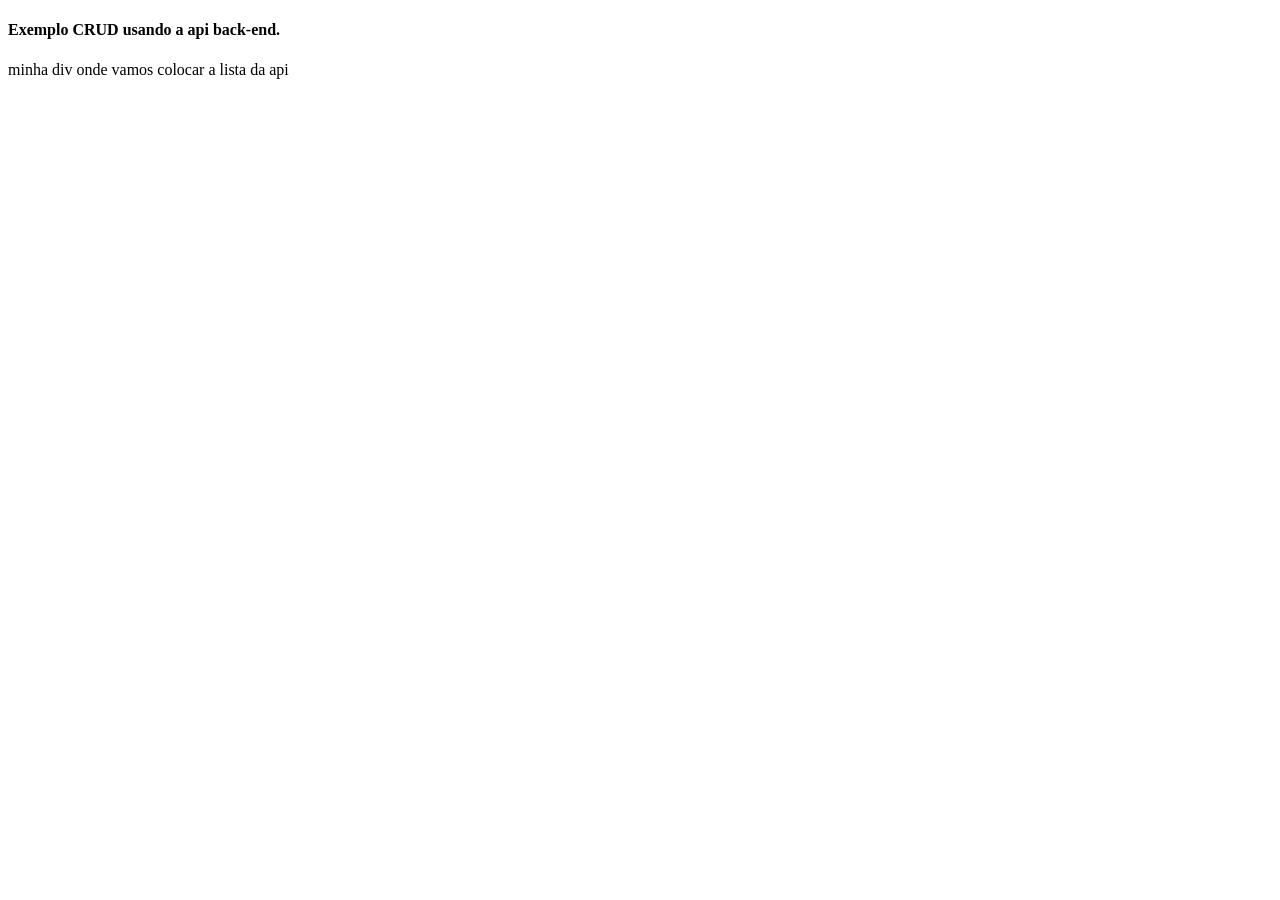
==== exemplo-crud/index.html @ bb21931f "start frontend com XMLHttpRequest" ====
<!DOCTYPE html><!-- indica que pode usar tags do HTML5 -->
<html>
<head>
    <title>Exemplo CRUD</title>
</head>
<body>
    <h4>Exemplo CRUD usando a api back-end.</h4>
    <div id="lista">minha div onde vamos colocar a lista da api</div>
    <script>
        // request via JavaScript ajax 4 passos
        // 01 criar a váriavel
        xhttp = new XMLHttpRequest();
        // 02 definição do nosso request (forma e endereço)
        xhttp.open("GET","https://qua-209050.herokuapp.com/api/usuario/");
        // 03 manda de fato a request
        xhttp.send();
        // 04 execução quando tiver a devolutiva do request
        xhttp.onload = function(){
            lista = this.responseText;
            console.log(lista);
            lista = JSON.parse(lista);
            console.log(lista);

            document.getElementById('lista').innerHTML = "Lista de pessoas <br>";

            for (const i of lista) {
                document.getElementById('lista').append(i.email+" - ");    
            }
            
        }

    </script>
</body>
</html>
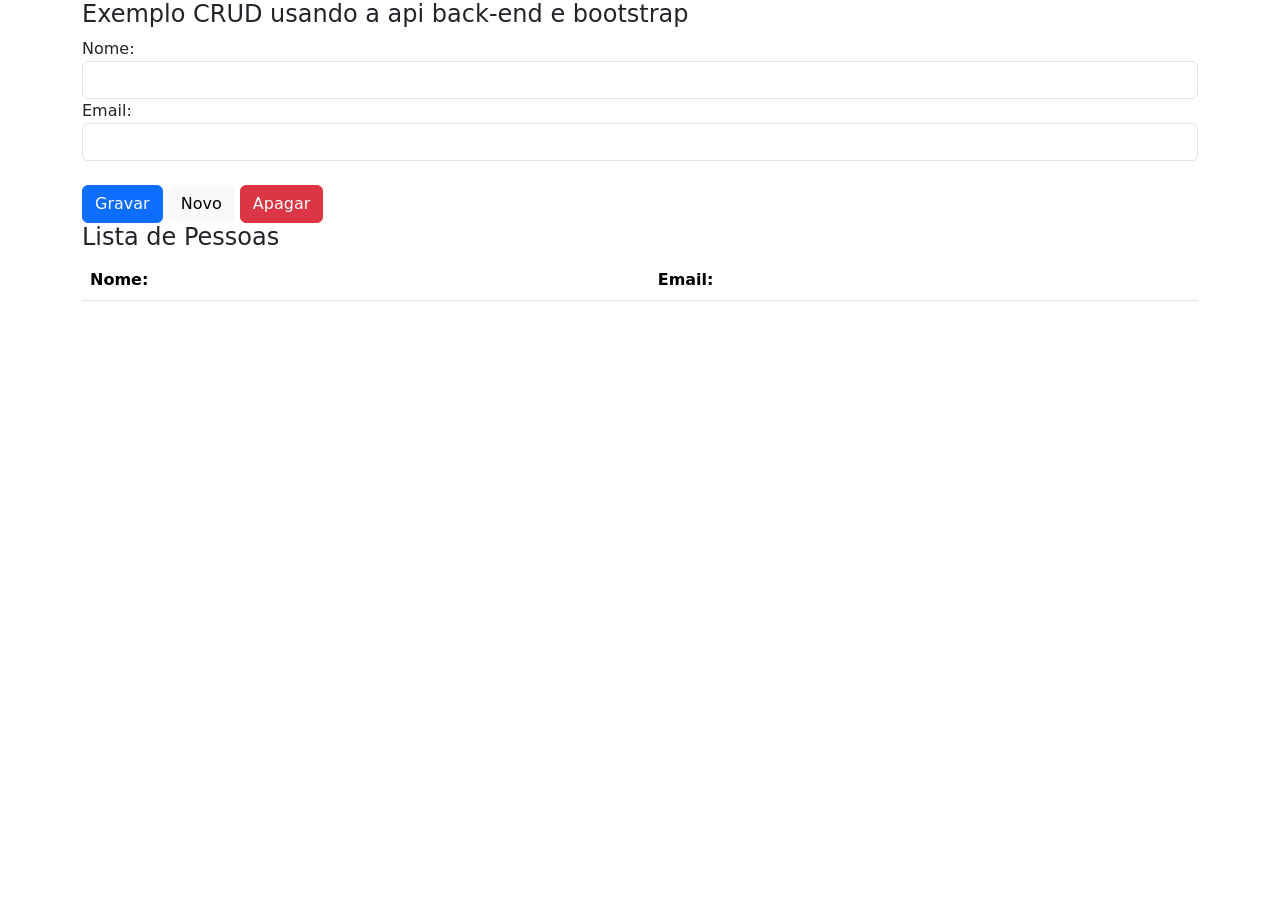
==== commit 4e31a9a5: "projeto CRUD com implementação do bootstrap no formulario" ====
--- a/exemplo-crud/index.html
+++ b/exemplo-crud/index.html
@@ -2,33 +2,41 @@
 <html>
 <head>
     <title>Exemplo CRUD</title>
+    <link href="https://cdn.jsdelivr.net/npm/bootstrap@5.2.2/dist/css/bootstrap.min.css" rel="stylesheet">
 </head>
 <body>
-    <h4>Exemplo CRUD usando a api back-end.</h4>
-    <div id="lista">minha div onde vamos colocar a lista da api</div>
-    <script>
-        // request via JavaScript ajax 4 passos
-        // 01 criar a váriavel
-        xhttp = new XMLHttpRequest();
-        // 02 definição do nosso request (forma e endereço)
-        xhttp.open("GET","https://qua-209050.herokuapp.com/api/usuario/");
-        // 03 manda de fato a request
-        xhttp.send();
-        // 04 execução quando tiver a devolutiva do request
-        xhttp.onload = function(){
-            lista = this.responseText;
-            console.log(lista);
-            lista = JSON.parse(lista);
-            console.log(lista);
-
-            document.getElementById('lista').innerHTML = "Lista de pessoas <br>";
-
-            for (const i of lista) {
-                document.getElementById('lista').append(i.email+" - ");    
-            }
-            
+    <style>
+        tbody {
+            cursor: pointer;
         }
-
-    </script>
+    </style>
+    <div class="container">
+        <h4>Exemplo CRUD usando a api back-end e bootstrap</h4>
+        <input type="hidden" id="id">
+        <label for="nome">Nome:</label>
+        <input type="text" id="nome" class="form-control">
+        <label for="email">Email:</label>
+        <input type="text" id="email" class="form-control">
+        <br>
+        <input type="button" value="Gravar" onclick="gravar()" class="btn btn-primary">
+        <input type="button" value="Novo" onclick="limpar()" class="btn btn-light">
+        <input type="button" value="Apagar" onclick="apagar()" class="btn btn-danger">
+        <h4>Lista de Pessoas</h4>
+        <table class="table table-hover">
+            <thead>
+                <tr>
+                    <th>
+                        Nome:
+                    </th>
+                    <th>
+                        Email:
+                    </th>
+                </tr>
+            </thead>
+            <tbody id="lista">
+            </tbody>
+        </table>
+    </div>
+    <script src="js/script.js"></script>
 </body>
 </html>
